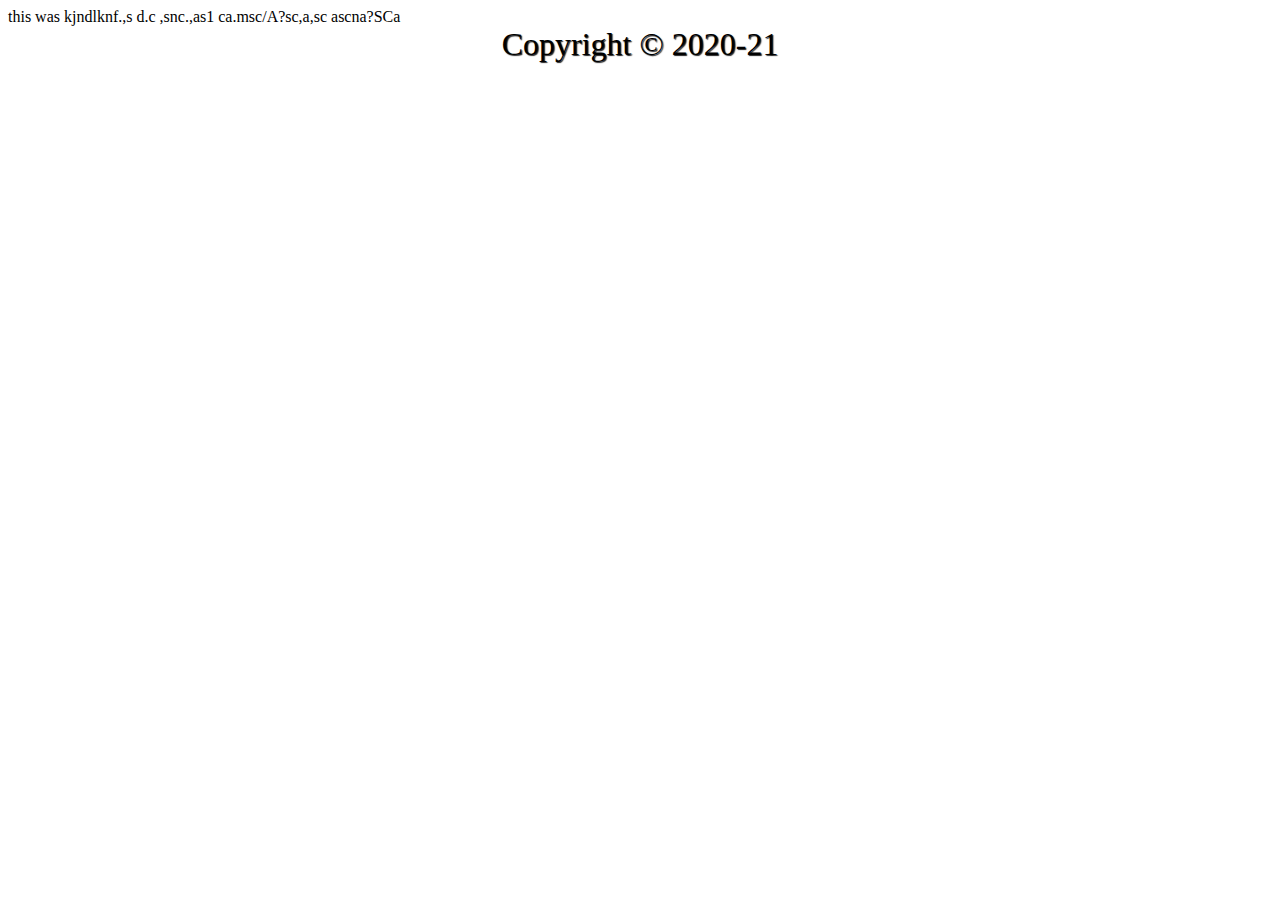
==== about.html @ 3db2ab6e "Add files via upload" ====
<!DOCTYPE html>
<html>
<meta charset="utf-8">
<head>

	<title>About us</title>
	<style type="text/css">
		.foot{
			text-align: center;
			font-size: 2em;
			text-shadow: 1px 1px 1px #222;
		}
	</style>

</head>
<body>

this was kjndlknf.,s d.c
,snc.,as1
ca.msc/A?sc,a,sc

ascna?SCa



</body>
<footer class="foot">Copyright <span>&#169;</span> 2020-21</footer>
</html>
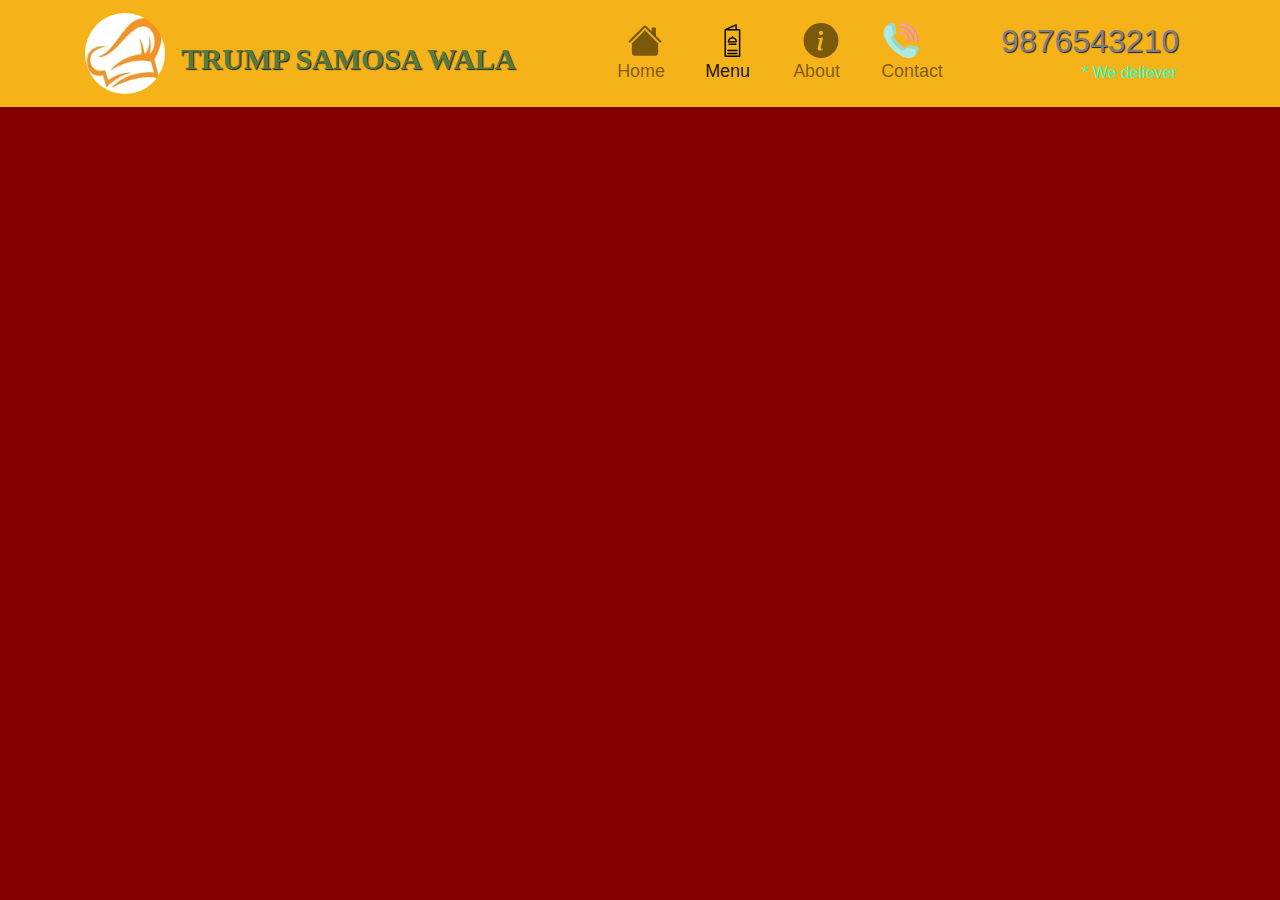
==== commit 9475dc2f: "finally" ====
--- a/about.html
+++ b/about.html
@@ -1,28 +1,71 @@
+
 <!DOCTYPE html>
 <html>
 <meta charset="utf-8">
+<meta name="viewport" content="width=device-width,initial-scale=1">
 <head>
+	
+	<link rel="stylesheet" type="text/css" href="css/bootstrap.min.css">
+	<link rel="stylesheet" type="text/css" href="style.css">
+	
+	<title>Foodies here</title>
+</head>
+<body >
+	<header >
+		<nav class="navbar navbar-expand-lg navbar-light " id="header-nav">
+      <div class="container">
+      <span  class="xyz"  >
+        <span style="float: left; align-items: center;">
+  		<a class="navbar-brand" href="#" >
+  			<img src="image/images.jpg"  class="rounded-circle" width="80">
+  		</a> </span>
+      <span class="Trump">
+ 	    <a href="" class="nhu"><h1>Trump samosa wala</h1></a> </span>
+    </span>
+  		<span>	<button class="navbar-toggler" type="button" data-toggle="collapse" data-target="#navbarSupportedContent" aria-controls="navbarSupportedContent" aria-expanded="false" aria-label="Toggle navigation">
+    		<span class="navbar-toggler-icon"></span>
+  			</button>
+  		</span>
+  
+  <div class="collapse navbar-collapse " id="navbarSupportedContent">
 
-	<title>About us</title>
-	<style type="text/css">
-		.foot{
-			text-align: center;
-			font-size: 2em;
-			text-shadow: 1px 1px 1px #222;
-		}
-	</style>
+    <ul class="navbar-nav mr-auto" >
+      <li class="nav-item">
+          <a class="nav-link" href="index.html">
+         <svg style="margin-left:8px;" height="35" class="bi bi-house-fill" width="40" viewBox="0 0 16 16" fill="currentColor" xmlns="http://www.w3.org/2000/svg">
+         <path fill-rule="evenodd" d="M8 3.293l6 6V13.5a1.5 1.5 0 0 1-1.5 1.5h-9A1.5 1.5 0 0 1 2 13.5V9.293l6-6zm5-.793V6l-2-2V2.5a.5.5 0 0 1 .5-.5h1a.5.5 0 0 1 .5.5z"/>
+         <path fill-rule="evenodd" d="M7.293 1.5a1 1 0 0 1 1.414 0l6.647 6.646a.5.5 0 0 1-.708.708L8 2.207 1.354 8.854a.5.5 0 1 1-.708-.708L7.293 1.5z"/>
+         </svg>
+       <div class="small">Home</div></a>
+      </li>
+      <li class="nav-item active" >
+        <a class="nav-link" href="#">
+       <?xml version="1.0" encoding="UTF-8" standalone="no"?> <svg style="margin-left:8px;" height="35" viewBox="-149 -17 546 546.66586" width="40" xmlns="http://www.w3.org/2000/svg"><path d="m-8.527344 89.175781v412.085938c0 6.203125 5.035156 11.238281 11.238282 11.238281h224.773437c6.207031 0 11.238281-5.035156 11.238281-11.238281v-412.085938c0-6.203125-5.03125-11.238281-11.238281-11.238281h-43.703125v-66.699219c0-3.828125-1.953125-7.394531-5.175781-9.464843-3.226563-2.0625-7.277344-2.34375-10.757813-.75l-168.4375 77.40625c-4.722656 1.449218-7.941406 5.8125-7.9375 10.746093zm224.773438 400.847657h-202.292969v-389.609376h202.292969zm-54.945313-412.085938h-106.984375l106.984375-49.164062zm0 0"/><path d="m52.664062 288.714844h124.871094c6.207032 0 11.238282-5.03125 11.238282-11.238282-.042969-36.335937-26.535157-67.226562-62.4375-72.816406v-7.101562c0-6.203125-5.03125-11.238282-11.238282-11.238282-6.203125 0-11.238281 5.035157-11.238281 11.238282v7.101562c-35.898437 5.589844-62.390625 36.480469-62.4375 72.816406 0 6.207032 5.035156 11.238282 11.242187 11.238282zm62.433594-62.433594c23.9375.03125 44.664063 16.617188 49.949219 39.957031h-99.898437c5.289062-23.339843 26.015624-39.925781 49.949218-39.957031zm0 0"/><path d="m167.546875 303.703125h-104.894531c-6.203125 0-11.238282 5.03125-11.238282 11.238281 0 6.203125 5.035157 11.238282 11.238282 11.238282h104.894531c6.203125 0 11.238281-5.035157 11.238281-11.238282 0-6.207031-5.035156-11.238281-11.238281-11.238281zm0 0"/><path d="m43.921875 423.582031h142.355469c6.203125 0 11.238281-5.035156 11.238281-11.242187 0-6.203125-5.035156-11.238282-11.238281-11.238282h-142.355469c-6.207031 0-11.238281 5.035157-11.238281 11.238282 0 6.207031 5.03125 11.242187 11.238281 11.242187zm0 0"/><path d="m43.921875 471.03125h142.355469c6.203125 0 11.238281-5.03125 11.238281-11.238281 0-6.203125-5.035156-11.238281-11.238281-11.238281h-142.355469c-6.207031 0-11.238281 5.035156-11.238281 11.238281 0 6.207031 5.03125 11.238281 11.238281 11.238281zm0 0"/></svg> <div class="small" >Menu</div> </a><span class="sr-only">(current)</span>
+      </li>
+      <li class="nav-item">
+           <a class="nav-link" href="about.html">
+        	<svg style="margin-left: 8px;" class="bi bi-info-circle-fill" width="40" height="35" viewBox="0 0 16 16" fill="currentColor" xmlns="http://www.w3.org/2000/svg">
+  		<path fill-rule="evenodd" d="M8 16A8 8 0 1 0 8 0a8 8 0 0 0 0 16zm.93-9.412l-2.29.287-.082.38.45.083c.294.07.352.176.288.469l-.738 3.468c-.194.897.105 1.319.808 1.319.545 0 1.178-.252 1.465-.598l.088-.416c-.2.176-.492.246-.686.246-.275 0-.375-.193-.304-.533L8.93 6.588zM8 5.5a1 1 0 1 0 0-2 1 1 0 0 0 0 2z"/>
+		</svg>
+		<div class="small">About</div></a>
+      </li>
+      
+     	 <li class="nav-item">
+        	 <a class="nav-link" href="tel:47852852" tabindex="-1" aria-disabled="false">
+        	 <svg id="Layer_1" style="margin-left: 0px;" enable-background="new 0 0 512.02 512.02" height="35" viewBox="0 0 512.02 512.02" width="40" xmlns="http://www.w3.org/2000/svg"><g><g fill="#f79caf"><path d="m496 272c-8.836 0-16-7.164-16-16 0-123.514-100.486-224-224-224-8.836 0-16-7.164-16-16s7.164-16 16-16c68.381 0 132.668 26.628 181.02 74.98s74.98 112.639 74.98 181.02c0 8.836-7.164 16-16 16z"/><path d="m432 272c-8.836 0-16-7.164-16-16 0-88.224-71.776-160-160-160-8.836 0-16-7.164-16-16s7.164-16 16-16c105.869 0 192 86.131 192 192 0 8.836-7.164 16-16 16z"/><path d="m368 272c-8.836 0-16-7.164-16-16 0-52.935-43.065-96-96-96-8.836 0-16-7.164-16-16s7.164-16 16-16c70.58 0 128 57.42 128 128 0 8.836-7.164 16-16 16z"/></g><path d="m512 256c0 8.84-7.16 16-16 16-2.92 0-5.65-.78-8-2.14 4.78-2.76 8-7.94 8-13.86 0-68.38-26.63-132.67-74.98-181.02-45.32-45.32-104.64-71.56-168.21-74.67 1.03-.2 2.1-.31 3.19-.31 68.38 0 132.67 26.63 181.02 74.98s74.98 112.64 74.98 181.02z" fill="#e3889b"/><path d="m448 256c0 8.84-7.16 16-16 16-2.92 0-5.65-.78-8-2.14 4.78-2.76 8-7.94 8-13.86 0-101.69-79.47-185.17-179.57-191.6 1.15-.26 2.34-.4 3.57-.4 105.87 0 192 86.13 192 192z" fill="#e3889b"/><path d="m384 256c0 8.84-7.16 16-16 16-2.92 0-5.65-.78-8-2.14 4.78-2.76 8-7.94 8-13.86 0-66.59-51.11-121.46-116.16-127.45 1.33-.36 2.72-.55 4.16-.55 70.58 0 128 57.42 128 128z" fill="#e3889b"/><path d="m512.02 367.6c0 24.25-5.74 47.22-17.05 68.26-10.62 19.74-26 37.02-44.5 49.98-18.42 12.91-39.8 21.43-61.81 24.66-6.9 1.01-13.8 1.52-20.67 1.52-16.53 0-32.92-2.92-48.94-8.74-70.6-25.65-136.13-67.42-189.51-120.8s-95.15-118.91-120.8-189.51c-8.24-22.68-10.67-46.1-7.22-69.61 3.23-22.01 11.75-43.39 24.66-61.81 12.96-18.5 30.24-33.88 49.98-44.5 21.04-11.31 44.01-17.05 68.26-17.05 7.55 0 14.07 5.27 15.65 12.65l25.11 117.2c1.14 5.3-.49 10.83-4.33 14.66l-42.91 42.92c40.48 80.48 106.17 146.17 186.65 186.65l42.92-42.91c3.83-3.84 9.36-5.47 14.66-4.33l117.2 25.11c7.38 1.58 12.65 8.1 12.65 15.65z" fill="#acebe2"/><path d="m107.42 37c-24.25 0-47.22 5.74-68.26 17.05-4.65 2.5-9.17 5.27-13.52 8.29.17-.27.36-.53.54-.79 12.96-18.5 30.24-33.88 49.98-44.5 21.04-11.31 44.01-17.05 68.26-17.05 7.55 0 14.07 5.27 15.65 12.65l25.11 117.2c1.14 5.3-.49 10.83-4.33 14.66l-37 37c3.84-3.83 5.47-9.36 4.33-14.66l-25.11-117.2c-1.58-7.38-8.1-12.65-15.65-12.65z" fill="#98d7ce"/><path d="m324.59 374.08-21.225 21.225c-9.624 9.624-24.492 11.512-36.292 4.727-64.399-37.025-118.06-90.687-155.086-155.086-6.784-11.8-4.897-26.668 4.727-36.292l21.225-21.225c40.481 80.481 106.171 146.171 186.651 186.651z" fill="#98d7ce"/><path d="m512.02 367.6c0 24.25-5.74 47.22-17.05 68.26-10.62 19.74-26 37.02-44.5 49.98-.26.18-.52.37-.79.54 3.02-4.35 5.79-8.87 8.29-13.52 11.31-21.04 17.05-44.01 17.05-68.26 0-7.55-5.27-14.07-12.65-15.65l-117.2-25.11c-5.3-1.14-10.83.49-14.66 4.33l37-37c3.83-3.84 9.36-5.47 14.66-4.33l117.2 25.11c7.38 1.58 12.65 8.1 12.65 15.65z" fill="#98d7ce"/></g></svg>
+        	 <div class="small" >Contact</div></a>
+      	</li>
+      	
+    </ul>  
 
-</head>
-<body>
-
-this was kjndlknf.,s d.c
-,snc.,as1
-ca.msc/A?sc,a,sc
-
-ascna?SCa
-
-
+  </div>
+   <span class="nav-link" style="float: right;" id="numb"> <h2>9876543210</h2> <div id="deliever" >* We deliever</div> </span>
+ </div>
+</nav>
+	</header>
+  
+<script  src="js/jquery.js"></script>	
+<script  src="js/bootstrap.min.js"></script>
 
 </body>
-<footer class="foot">Copyright <span>&#169;</span> 2020-21</footer>
 </html>--- a/style.css
+++ b/style.css
@@ -0,0 +1,285 @@
+body{
+	background-color: maroon;
+	font-size: 16px;
+	font-family: 'oxygen',sans-serif;
+}
+
+#header-nav{
+	background-color: #f6b319;
+	border-radius: 0;
+	border:0;
+}
+
+#logo{
+	background:url('image/images.jpg') no-repeat;
+	width:110px;
+	height: 110px;
+	margin: 15px;
+}
+header{
+	margin-bottom: 4px;
+	padding-bottom: 4px;
+}
+
+ h1{
+	font-family: serif;
+	color:#557c3e;
+	font-size: 1.85em;
+	text-transform: uppercase;
+	font-weight: bold;
+	text-shadow: 1px 1px 1px #222;
+	margin-bottom: 0px;
+	line-height: .75;
+	
+}
+
+ a:hover, a:focus{
+	text-decoration: none;
+}
+@media(max-width: 420px){
+	h1{
+		font-size: 1.35em;
+	}
+	li{
+		font-size: 1em;
+	}
+	div #menu,div #specials{
+		width: 250px;
+		margin:0 auto 15px;
+		
+	}
+
+}
+
+
+@media(max-width: 650px){
+	img{
+		display: none;
+	}
+	.nhu{
+		font-size: 60%;
+	}
+	.navbar .navbar-brand{
+		text-align: left;
+		align-content: left;
+		align-items: left;
+	}
+	span .Trump {
+		font-size: 1.5em;
+		margin:2px;
+		padding: 0px;
+	}
+	.small{
+		font-size: 1em;
+	}
+
+}
+
+#phone div{
+	color:#557c3e;
+	text-align: right;
+	padding-right: 15px;
+
+}
+
+.navbar-toggler-icon{
+	outline-color: black;
+}
+li{
+	font-size: 1.4em;
+	margin-right: 10px;
+	margin-left: 10px;
+}
+@media(max-width: 991px){
+	svg{
+		display: none;
+	}
+	 #numb{
+		display: none;
+
+	}
+	.small{
+	margin:2px;
+	font-size: 1.3em;
+	color:#f45f65;
+	text-align: center;
+    border:2px solid  #f6b319 ;
+    box-shadow: 0 0 6px #3f0c1f;
+    }
+    div #menu,div #specials{
+		width: 320px;
+		margin:0 auto 15px;
+		
+	}
+
+}
+@media(min-width: 992px){
+	#num{
+		display: none;
+	}
+	.xyz{
+		width: 85%;
+	}
+	.mr-auto{
+	margin-right: 7%!important;
+
+}
+
+}
+
+
+@media(min-width: 992px) and (max-width: 1078px){
+	.nhu{
+		font-size: 0.76em;
+	}
+	
+}
+h2{
+	padding: 0px;
+	margin: 0px;
+	text-shadow: 1px 1px 1px #222;
+	color:gray;
+	
+}
+#deliever{
+	text-align: right;
+	color:#22ffcc;
+	margin-right: 2px;
+}
+.navbar-nav .nav-item .nav-link{
+	margin-left: 10px;
+	margin-right: 10px;
+	padding-right: 0px;
+	padding-left: 0px;
+}
+.container .jumbotron{
+	box-shadow: 0 0 50px #3f0c1f;
+	border:2px solid #3f0c1f;
+	padding-top: 4px;
+	margin-top: 4px;
+
+}
+
+@media(min-width: 1200px){
+	.jumbotron{
+		background:url('image/jumbotron_1200.png') no-repeat;
+		height: 675px;
+		margin-bottom:0px;
+		width: 100%;
+	}
+
+}
+@media(max-width: 767px){
+	.jumbotron{
+		background:url('image/jumbotron_768.png') no-repeat;
+		height: 375px;
+		width: 100%;
+	}
+	div #menu,div #specials{
+		width: 250px!important;
+		margin:0 auto 15px!important;
+		
+	}
+
+}
+@media(min-width:768px ) and (max-width: 1199px){
+	.jumbotron{
+		background:url('image/jumbotron_992.jpg') no-repeat;
+		height: 675px;
+		width: 100%;
+		}
+		h1{
+			margin-right: 0px;
+		}
+
+}
+
+#num{
+	background-color: #f6b319;
+	border-radius: 4px;
+	border:2px solid whitesmoke;
+
+
+}
+.cont{
+	
+	
+	margin-top: auto;
+	margin-bottom: auto;
+	
+}
+.Trump{
+	float: left;
+	align-items: center;
+	padding: 40px 0px 0px 0px;
+	
+}
+
+.nav-item{
+	align-items: center;
+}
+#home{
+	text-align: center;
+
+}
+#menu, #specials, #map {
+  height: 225px;
+  width: 100%;
+  margin-bottom: 15px;
+  position: relative;
+  border: 2px solid #3F0C1F;
+  overflow: hidden;
+  
+}
+#menu{
+	background: url('image/menu.png') no-repeat;
+	height: 225px;
+	width: 100%;
+	background-position: center;
+}
+@media(min-width: 420px) and (max-width: 575px){
+	#menu,#specials{
+		width: 350px;
+		margin:0 auto 15px;
+		
+	}
+}
+#specials{
+	background: url('image/samosa.jpg') no-repeat;
+	height: 225px;
+	width: 100%;
+	background-position: center;
+}
+#menu span,#specials span,#map span{
+	position: absolute;
+	bottom:0;
+	right: 0;
+	width: 100%;
+	text-align: center;
+	font-size: 1.6em;
+	text-transform: uppercase;
+	color:white;
+	opacity: 0.6;
+	border:1px solid black;
+	background-color: black;
+	
+
+}
+
+#numb{
+	margin-left: 2%!important;
+}
+.small:hover,.small:active{
+	color:gray;
+	background-color: white;
+}
+
+@media(min-width:992px) and (max-width: 1199px){
+    body{
+    	font-size: 13px;
+    }
+    h1{
+    	font-size: 1.6em;
+    	margin-right: 10px;
+    }
+}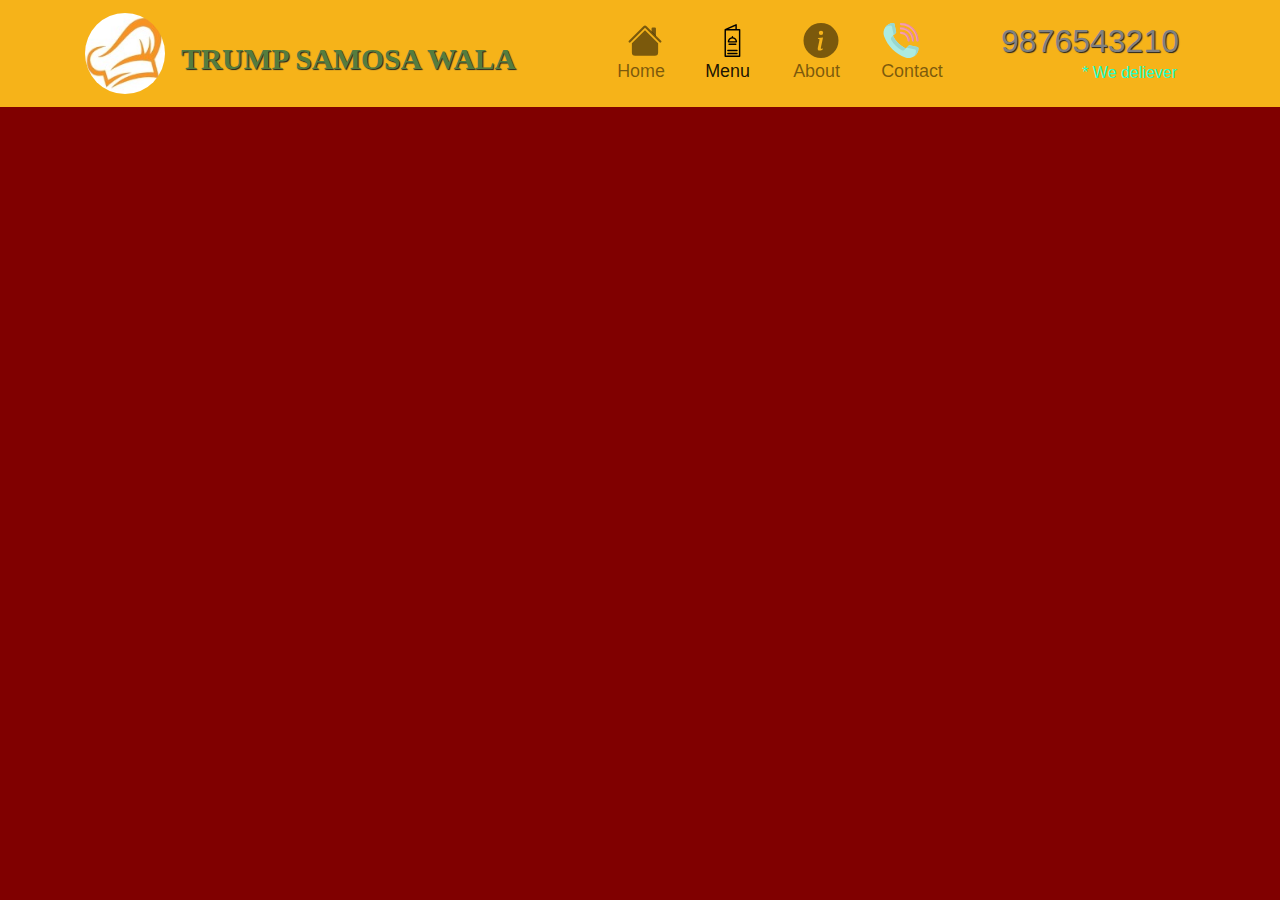
==== commit 039be0a2: "menu added" ====
--- a/about.html
+++ b/about.html
@@ -39,7 +39,7 @@
        <div class="small">Home</div></a>
       </li>
       <li class="nav-item active" >
-        <a class="nav-link" href="#">
+        <a class="nav-link" href="menu-cat.html">
        <?xml version="1.0" encoding="UTF-8" standalone="no"?> <svg style="margin-left:8px;" height="35" viewBox="-149 -17 546 546.66586" width="40" xmlns="http://www.w3.org/2000/svg"><path d="m-8.527344 89.175781v412.085938c0 6.203125 5.035156 11.238281 11.238282 11.238281h224.773437c6.207031 0 11.238281-5.035156 11.238281-11.238281v-412.085938c0-6.203125-5.03125-11.238281-11.238281-11.238281h-43.703125v-66.699219c0-3.828125-1.953125-7.394531-5.175781-9.464843-3.226563-2.0625-7.277344-2.34375-10.757813-.75l-168.4375 77.40625c-4.722656 1.449218-7.941406 5.8125-7.9375 10.746093zm224.773438 400.847657h-202.292969v-389.609376h202.292969zm-54.945313-412.085938h-106.984375l106.984375-49.164062zm0 0"/><path d="m52.664062 288.714844h124.871094c6.207032 0 11.238282-5.03125 11.238282-11.238282-.042969-36.335937-26.535157-67.226562-62.4375-72.816406v-7.101562c0-6.203125-5.03125-11.238282-11.238282-11.238282-6.203125 0-11.238281 5.035157-11.238281 11.238282v7.101562c-35.898437 5.589844-62.390625 36.480469-62.4375 72.816406 0 6.207032 5.035156 11.238282 11.242187 11.238282zm62.433594-62.433594c23.9375.03125 44.664063 16.617188 49.949219 39.957031h-99.898437c5.289062-23.339843 26.015624-39.925781 49.949218-39.957031zm0 0"/><path d="m167.546875 303.703125h-104.894531c-6.203125 0-11.238282 5.03125-11.238282 11.238281 0 6.203125 5.035157 11.238282 11.238282 11.238282h104.894531c6.203125 0 11.238281-5.035157 11.238281-11.238282 0-6.207031-5.035156-11.238281-11.238281-11.238281zm0 0"/><path d="m43.921875 423.582031h142.355469c6.203125 0 11.238281-5.035156 11.238281-11.242187 0-6.203125-5.035156-11.238282-11.238281-11.238282h-142.355469c-6.207031 0-11.238281 5.035157-11.238281 11.238282 0 6.207031 5.03125 11.242187 11.238281 11.242187zm0 0"/><path d="m43.921875 471.03125h142.355469c6.203125 0 11.238281-5.03125 11.238281-11.238281 0-6.203125-5.035156-11.238281-11.238281-11.238281h-142.355469c-6.207031 0-11.238281 5.035156-11.238281 11.238281 0 6.207031 5.03125 11.238281 11.238281 11.238281zm0 0"/></svg> <div class="small" >Menu</div> </a><span class="sr-only">(current)</span>
       </li>
       <li class="nav-item">
--- a/style.css
+++ b/style.css
@@ -53,7 +53,7 @@
 
 
 @media(max-width: 650px){
-	img{
+	.navbar-brand img{
 		display: none;
 	}
 	.nhu{
@@ -172,7 +172,7 @@
 @media(max-width: 767px){
 	.jumbotron{
 		background:url('image/jumbotron_768.png') no-repeat;
-		height: 375px;
+		height: 430px;
 		width: 100%;
 	}
 	div #menu,div #specials{
@@ -180,12 +180,17 @@
 		margin:0 auto 15px!important;
 		
 	}
+	.col-vm-2{
+		 -ms-flex: 0 0 50%;
+         flex: 0 0 50%;
+         max-width: 50%;
+	}
 
 }
 @media(min-width:768px ) and (max-width: 1199px){
 	.jumbotron{
 		background:url('image/jumbotron_992.jpg') no-repeat;
-		height: 675px;
+		height: 560px;
 		width: 100%;
 		}
 		h1{
@@ -203,7 +208,6 @@
 }
 .cont{
 	
-	
 	margin-top: auto;
 	margin-bottom: auto;
 	
@@ -226,6 +230,7 @@
   height: 225px;
   width: 100%;
   margin-bottom: 15px;
+  margin-top: 15px;
   position: relative;
   border: 2px solid #3F0C1F;
   overflow: hidden;
@@ -282,4 +287,41 @@
     	font-size: 1.6em;
     	margin-right: 10px;
     }
+}
+#menu-cat span{
+	position: absolute;
+	bottom:0;
+	right: 0;
+	width: 200px;
+	text-align: center;
+	font-size: 1.6em;
+	text-transform: uppercase;
+	color:white;
+	opacity: 0.6;
+	border:1px solid black;
+	background-color: black;
+	margin:0px;
+}
+#menu-cat{
+	position: relative;
+	overflow: hidden;
+	width: 200px;
+	height: 200px;
+	border:2px solid #3F0C1F;
+	margin:0 auto 15px;
+}
+@media(max-width: 462px){
+	.col-vvs-1{
+		 -ms-flex: 0 0 100%;
+         flex: 0 0 100%;
+         max-width: 100%;
+	}
+}
+.men div{
+	text-align: center;
+	color:white;
+}
+.menn{
+	font-size: 1.4em;
+
 }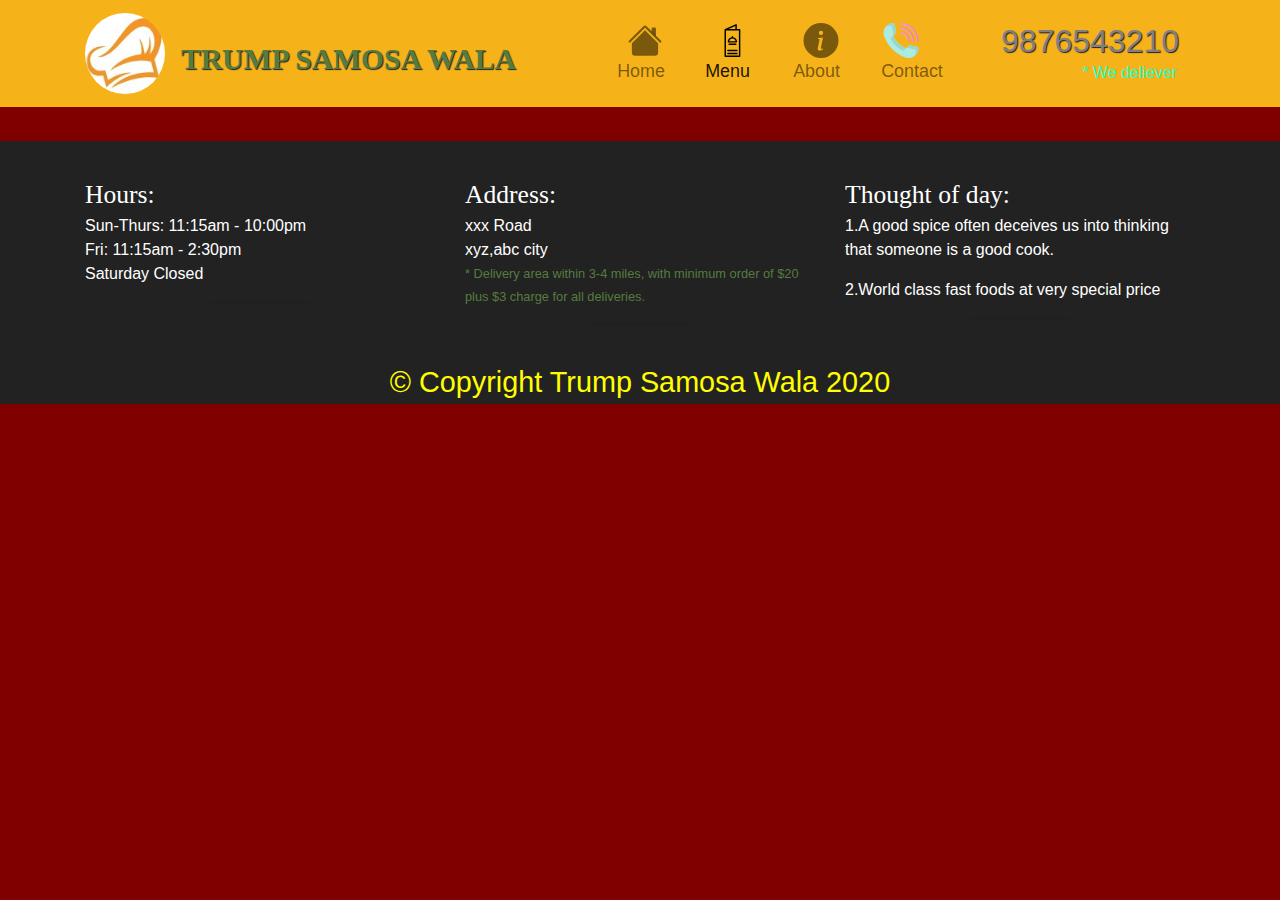
==== commit bef1f931: "next comming soon" ====
--- a/about.html
+++ b/about.html
@@ -63,6 +63,38 @@
  </div>
 </nav>
 	</header>
+   <footer class="panel-footer">
+    <div class="container">
+      <div class="row" >
+        <section id="hours" class="col-sm-4 col-vs-1">
+
+          <span>Hours:</span><br>
+          Sun-Thurs: 11:15am - 10:00pm<br>
+          Fri: 11:15am - 2:30pm<br>
+          Saturday Closed
+         <hr class="col-vs-1"> 
+        </section>
+        <section id="address" class="col-sm-4 col-vs-1">
+          <span>Address:</span><br>
+          xxx Road<br>
+          xyz,abc city
+          <p>* Delivery area within 3-4 miles, with minimum order of $20 plus $3 charge for all deliveries.</p>
+         <hr class="col-vs-1"> 
+        </section>
+        <section id ="quote" class="col-sm-4 col-vs-1">
+          
+          <span>Thought of day:</span>
+          <p>1.A good spice often deceives us into thinking that someone is a good cook.</p>
+          <p>2.World class fast foods at very special price </p>
+          <hr class="col-vs-1"> 
+        </section>
+      </div>
+      <div class="text-center">&copy; Copyright Trump Samosa Wala 2020</div>
+        
+      </div>
+    </div>
+
+  </footer>
   
 <script  src="js/jquery.js"></script>	
 <script  src="js/bootstrap.min.js"></script>
--- a/style.css
+++ b/style.css
@@ -185,6 +185,12 @@
          flex: 0 0 50%;
          max-width: 50%;
 	}
+	.col-vs-1{
+		 -ms-flex: 0 0 100%;
+         flex: 0 0 100%;
+         max-width: 100%;
+	}
+
 
 }
 @media(min-width:768px ) and (max-width: 1199px){
@@ -324,4 +330,33 @@
 .menn{
 	font-size: 1.4em;
 
+}
+
+.panel-footer{
+	background-color: #222;
+	color:white;
+	margin-top: 30px;
+	padding-top: 35px;
+	border-top:0;
+}
+#address p{
+	color:#557c3e;
+	font-size: 0.8em;
+	line-height: 1.8;
+}
+#hours span,#address span,#quote span{
+ font-family: serif;
+ font-size: 1.6em;
+}
+
+.text-center{
+	text-align: center;
+	font-size: 1.8em;
+	color:yellow;
+	margin-top: 20px;
+}
+
+hr{
+	color:blue;
+	width:100px;
 }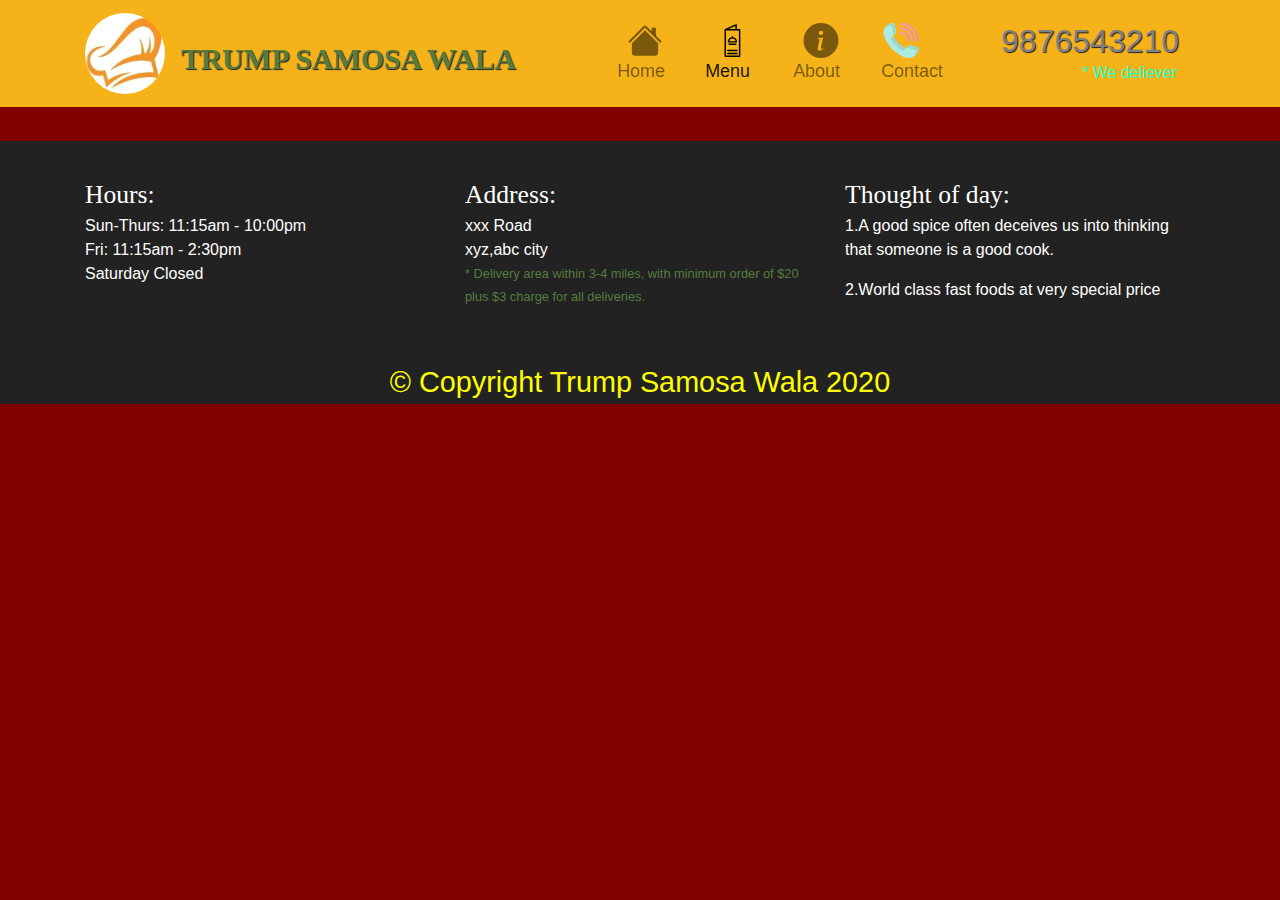
==== commit 27521727: "new change" ====
--- a/about.html
+++ b/about.html
@@ -22,7 +22,7 @@
       <span class="Trump">
  	    <a href="" class="nhu"><h1>Trump samosa wala</h1></a> </span>
     </span>
-  		<span>	<button class="navbar-toggler" type="button" data-toggle="collapse" data-target="#navbarSupportedContent" aria-controls="navbarSupportedContent" aria-expanded="false" aria-label="Toggle navigation">
+  		<span>	<button class="navbar-toggler" id="navbarToggle" type="button" data-toggle="collapse" data-target="#navbarSupportedContent" aria-controls="navbarSupportedContent" aria-expanded="false" aria-label="Toggle navigation">
     		<span class="navbar-toggler-icon"></span>
   			</button>
   		</span>
@@ -98,6 +98,7 @@
   
 <script  src="js/jquery.js"></script>	
 <script  src="js/bootstrap.min.js"></script>
+<script src="js/javascript.js"></script>
 
 </body>
 </html>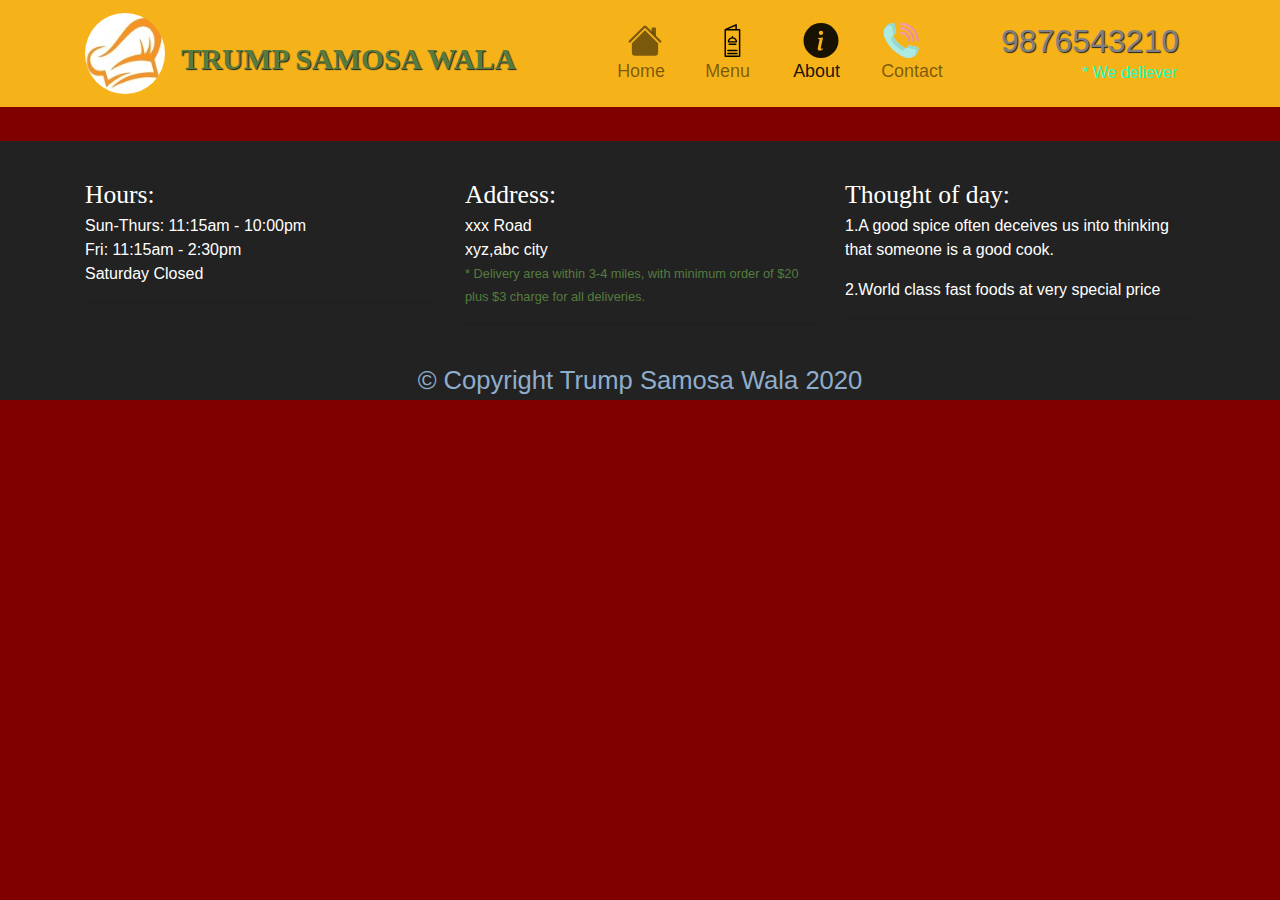
==== commit a02fe7e7: "new changes" ====
--- a/about.html
+++ b/about.html
@@ -38,11 +38,11 @@
          </svg>
        <div class="small">Home</div></a>
       </li>
-      <li class="nav-item active" >
+      <li class="nav-item" >
         <a class="nav-link" href="menu-cat.html">
        <?xml version="1.0" encoding="UTF-8" standalone="no"?> <svg style="margin-left:8px;" height="35" viewBox="-149 -17 546 546.66586" width="40" xmlns="http://www.w3.org/2000/svg"><path d="m-8.527344 89.175781v412.085938c0 6.203125 5.035156 11.238281 11.238282 11.238281h224.773437c6.207031 0 11.238281-5.035156 11.238281-11.238281v-412.085938c0-6.203125-5.03125-11.238281-11.238281-11.238281h-43.703125v-66.699219c0-3.828125-1.953125-7.394531-5.175781-9.464843-3.226563-2.0625-7.277344-2.34375-10.757813-.75l-168.4375 77.40625c-4.722656 1.449218-7.941406 5.8125-7.9375 10.746093zm224.773438 400.847657h-202.292969v-389.609376h202.292969zm-54.945313-412.085938h-106.984375l106.984375-49.164062zm0 0"/><path d="m52.664062 288.714844h124.871094c6.207032 0 11.238282-5.03125 11.238282-11.238282-.042969-36.335937-26.535157-67.226562-62.4375-72.816406v-7.101562c0-6.203125-5.03125-11.238282-11.238282-11.238282-6.203125 0-11.238281 5.035157-11.238281 11.238282v7.101562c-35.898437 5.589844-62.390625 36.480469-62.4375 72.816406 0 6.207032 5.035156 11.238282 11.242187 11.238282zm62.433594-62.433594c23.9375.03125 44.664063 16.617188 49.949219 39.957031h-99.898437c5.289062-23.339843 26.015624-39.925781 49.949218-39.957031zm0 0"/><path d="m167.546875 303.703125h-104.894531c-6.203125 0-11.238282 5.03125-11.238282 11.238281 0 6.203125 5.035157 11.238282 11.238282 11.238282h104.894531c6.203125 0 11.238281-5.035157 11.238281-11.238282 0-6.207031-5.035156-11.238281-11.238281-11.238281zm0 0"/><path d="m43.921875 423.582031h142.355469c6.203125 0 11.238281-5.035156 11.238281-11.242187 0-6.203125-5.035156-11.238282-11.238281-11.238282h-142.355469c-6.207031 0-11.238281 5.035157-11.238281 11.238282 0 6.207031 5.03125 11.242187 11.238281 11.242187zm0 0"/><path d="m43.921875 471.03125h142.355469c6.203125 0 11.238281-5.03125 11.238281-11.238281 0-6.203125-5.035156-11.238281-11.238281-11.238281h-142.355469c-6.207031 0-11.238281 5.035156-11.238281 11.238281 0 6.207031 5.03125 11.238281 11.238281 11.238281zm0 0"/></svg> <div class="small" >Menu</div> </a><span class="sr-only">(current)</span>
       </li>
-      <li class="nav-item">
+      <li class="nav-item  active">
            <a class="nav-link" href="about.html">
         	<svg style="margin-left: 8px;" class="bi bi-info-circle-fill" width="40" height="35" viewBox="0 0 16 16" fill="currentColor" xmlns="http://www.w3.org/2000/svg">
   		<path fill-rule="evenodd" d="M8 16A8 8 0 1 0 8 0a8 8 0 0 0 0 16zm.93-9.412l-2.29.287-.082.38.45.083c.294.07.352.176.288.469l-.738 3.468c-.194.897.105 1.319.808 1.319.545 0 1.178-.252 1.465-.598l.088-.416c-.2.176-.492.246-.686.246-.275 0-.375-.193-.304-.533L8.93 6.588zM8 5.5a1 1 0 1 0 0-2 1 1 0 0 0 0 2z"/>
--- a/style.css
+++ b/style.css
@@ -189,7 +189,16 @@
 		 -ms-flex: 0 0 100%;
          flex: 0 0 100%;
          max-width: 100%;
-	}
+         text-align: center;
+	}
+	hr{
+		width:60%;
+		color:white;
+		background-color: orange;
+		border-width: 2px;
+	}
+}
+	
 
 
 }
@@ -351,12 +360,8 @@
 
 .text-center{
 	text-align: center;
-	font-size: 1.8em;
-	color:yellow;
+	font-size: 1.6em;
+	color:#8eadcc;
 	margin-top: 20px;
 }
 
-hr{
-	color:blue;
-	width:100px;
-}